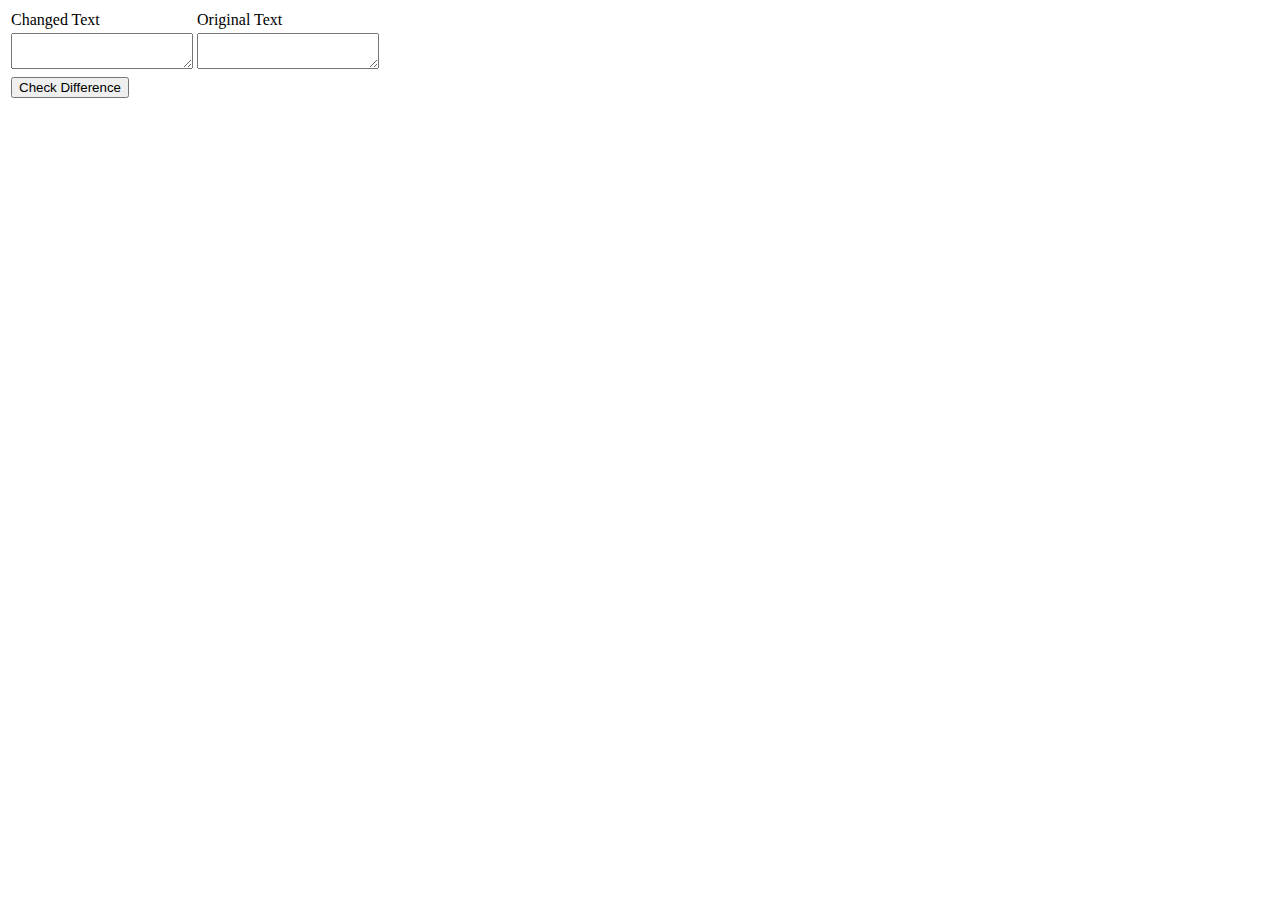
==== index.html @ f3703b6c "Renamed "Input.html" to "index.html"" ====
<!DOCTYPE html>
<head>
	
	<title>Input Window - Diff Checker Clone</title>
	<link rel="stylesheet" type="text/css" href="files/css/styles.css">

</head>

<body onload="onPageLoad()">

	<table>
		<tr>
			<td><label for="changedText">Changed Text</label></td>
			<td><label for="originalText">Original Text</label></td>
		</tr>
		<tr>
			<td><textarea id="changedText" oninput="resizeTextAreas()"></textarea></td>
			<td><textarea id="originalText" oninput="resizeTextAreas()"></textarea></td>
		</tr>
		<tr>
			<td colspan="2"><button onclick="checkDifference()">Check Difference</button></td>
		</tr>
	</table>
	<div id="result"></div>

	<script type="text/javascript" src="files/js/input.js"></script>
	

</body>
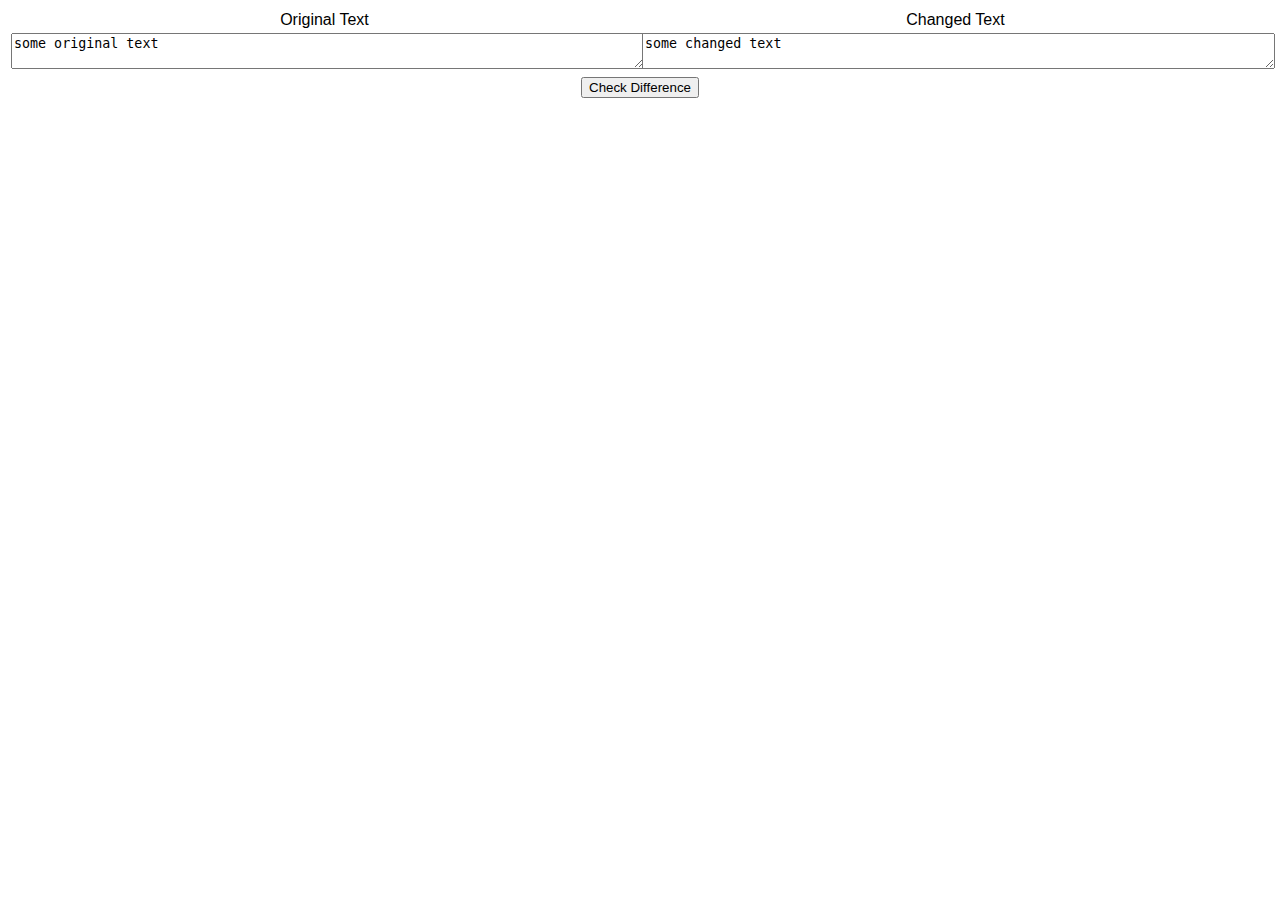
==== commit 61724900: "Added Open Graph tags" ====
--- a/index.html
+++ b/index.html
@@ -1,21 +1,30 @@
 <!DOCTYPE html>
 <head>
 	
-	<title>Input Window - Diff Checker Clone</title>
-	<link rel="stylesheet" type="text/css" href="files/css/styles.css">
+	<title>Input Window - Diffchecker Clone</title>
+
+	<!--Open Graph tags-->
+	<meta property="og:title" content="Diffchecker Clone">
+	<meta property="og:description" content="A clone of Diffchecker that displays the diff in a separate window.">
+	<meta property="og:image" content="img/og-image.jpg">
+
+	<!--Twitter cards-->
+	<meta name="twitter:title" content="Diffchecker Clone">
+
+	<link rel="stylesheet" type="text/css" href="./css/styles.css">
 
 </head>
 
-<body onload="onPageLoad()">
+<body onbeforeunload="onPageUnload()" onload="onPageLoad()">
 
 	<table>
 		<tr>
+			<td><label for="originalText">Original Text</label></td>
 			<td><label for="changedText">Changed Text</label></td>
-			<td><label for="originalText">Original Text</label></td>
 		</tr>
 		<tr>
+			<td><textarea id="originalText" oninput="resizeTextAreas()"></textarea></td>
 			<td><textarea id="changedText" oninput="resizeTextAreas()"></textarea></td>
-			<td><textarea id="originalText" oninput="resizeTextAreas()"></textarea></td>
 		</tr>
 		<tr>
 			<td colspan="2"><button onclick="checkDifference()">Check Difference</button></td>
@@ -23,7 +32,6 @@
 	</table>
 	<div id="result"></div>
 
-	<script type="text/javascript" src="files/js/input.js"></script>
+	<script type="text/javascript" src="./js/index.js"></script>
 	
-
 </body>--- a/css/styles.css
+++ b/css/styles.css
@@ -0,0 +1,31 @@
+body {
+	font-family: sans-serif;
+}
+
+.displayCell{
+	border: 1px solid black;
+	text-align: left;
+	vertical-align: top;
+	width: 50%;
+}
+
+p {
+	font-size: 1.1rem;
+}
+
+.percentage::after {
+	content: '%';
+}
+
+#percentageDisplay {
+	font-size: 1.3rem;
+}
+
+table{
+	text-align: center;
+	width: 100%;
+}
+
+textarea{
+	width: 100%;
+}